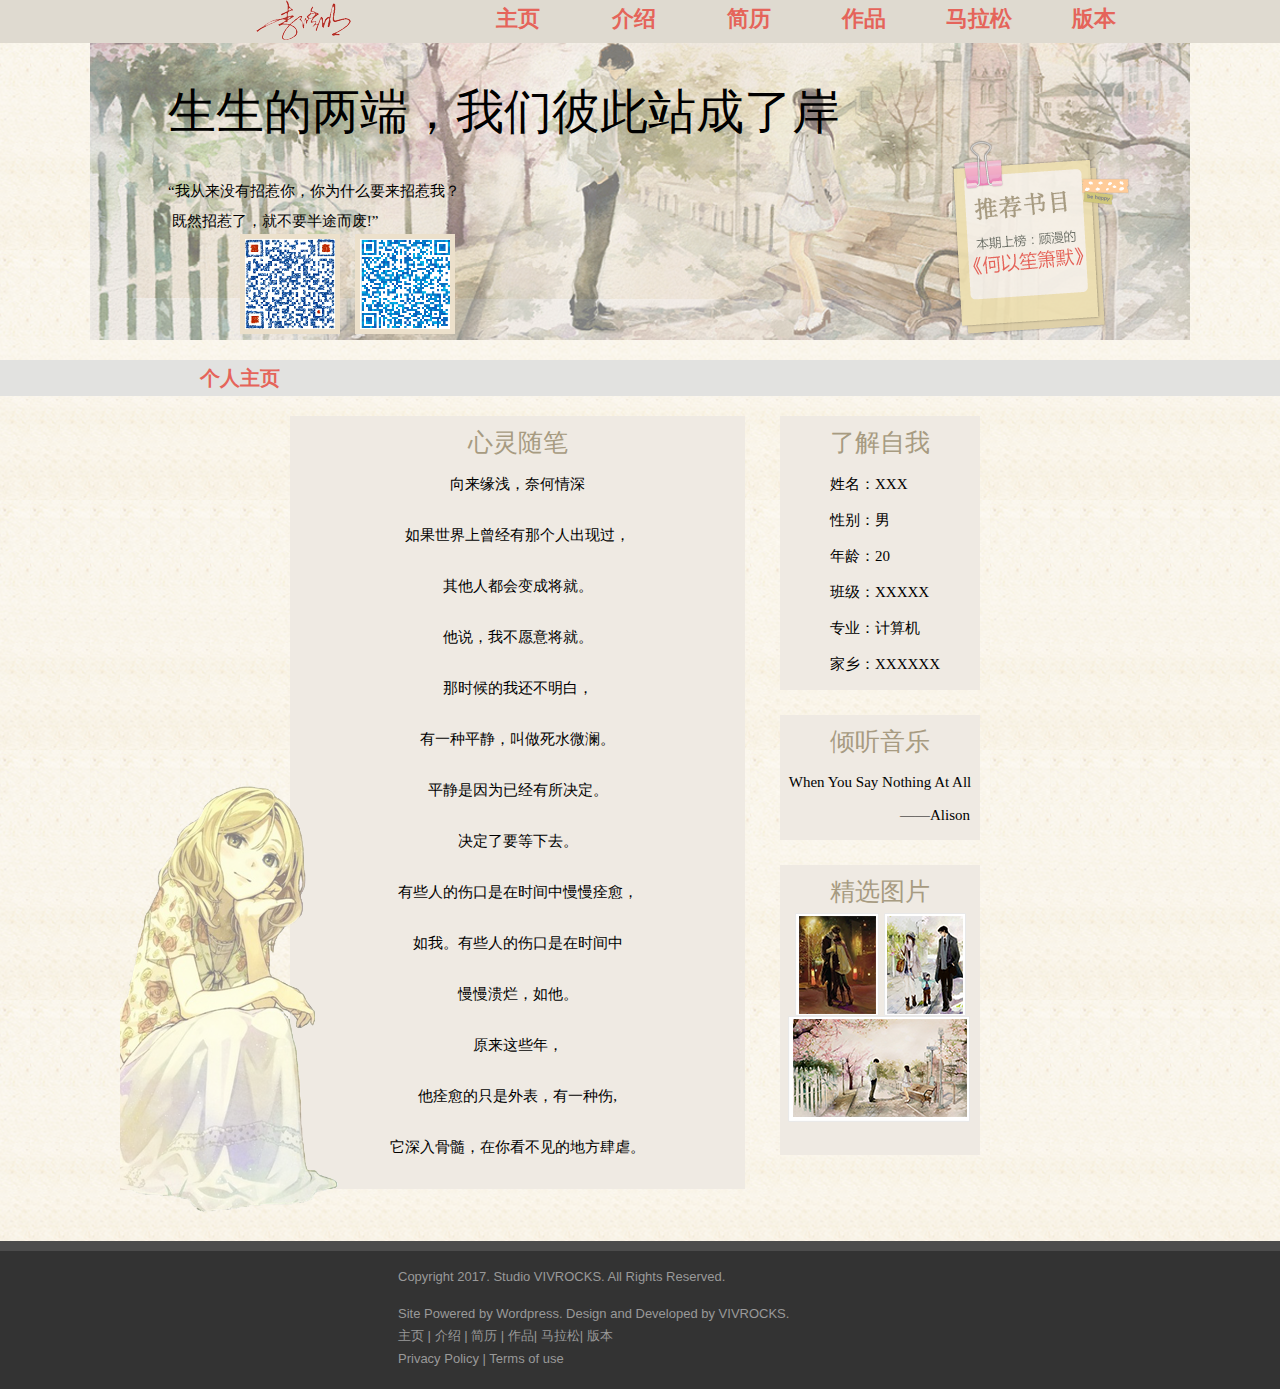
==== HomPage.html @ 72e0896e "增加功能：禁止产看网页源码" ====
<!DOCTYPE html>
<html>
	<head>
		<meta charset="UTF-8">
		<title>MyWeb</title>
		<!--引入reset.css清除浏览器默认样式-->
		<link rel="stylesheet" type="text/css" href="css/reset.css"/>
		<link rel="stylesheet" type="text/css" href="css/style1.css"/>
        <!--禁止查看源码-->
        <script>
            document.oncontextmenu = new Function("return false")
            document.onselectstart = new Function("return false") 
        </script>  
	</head>
	<body>
	<!--Nav-->
	<div class="Nav-main">
		<div class="logo"><a href="#" ><img src="img/logo.png"></a></div>
		<ul class="nav">
			<li><a href="Version.html">版本</a></li>
			<li><a href="MyContact.html">马拉松</a></li>
			<li><a href="MyWorks.html">作品</a></li>
			<li><a href="MyResume.html">简历</a></li>
			<li><a href="#">介绍</a></li>
			<li><a href="index.html">主页</a></li>
		</ul>
	</div>
	<!--介绍-->
		<div class="content" id="con">
			<div class="con-benner">
				
				<div class="book"></div>
				<h1>生生的两端，我们彼此站成了岸</h1>
				<p>
					“我从来没有招惹你，你为什么要来招惹我？<br /><br />
                	&nbsp;既然招惹了，就不要半途而废!”
				</p>
				<div class="weixin hom-left"></div>
				<div class="qq hom-left"></div>
			</div>
		</div>
		<div class="content-hom">
			<h1>个人主页</h1>
		</div>
		<div class="content-02">
			<div class="con-con-left hom-left">
				
			</div>
			<div class="con-con">
			<div class="content-02-left hom-left">
				<h1>心灵随笔</h1><br />
				<p>向来缘浅，奈何情深</p><br />
　				<p>如果世界上曾经有那个人出现过，</p><br /><br />
				<p>其他人都会变成将就。</p><br /><br />
  				<p>他说，我不愿意将就。</p><br /><br />
  				<p>那时候的我还不明白，</p><br /><br />
				<p>有一种平静，叫做死水微澜。</p><br /><br />
   				<p>平静是因为已经有所决定。</p><br /><br />
				<p>决定了要等下去。</p><br /><br />
  				<p>有些人的伤口是在时间中慢慢痊愈，</p><br /><br />
				<p>如我。有些人的伤口是在时间中</p><br /><br />
				<p>慢慢溃烂，如他。</p><br /><br />
 			    <p>原来这些年，</p><br /><br />
			 	<p>他痊愈的只是外表，有一种伤,</p><br /><br />
   				<p>它深入骨髓，在你看不见的地方肆虐。</p><br /><br />
			</div>
			<div class="content-02-right hom-left">
				<div class="right-1">
					<h1>了解自我</h1><br />
					<p>姓名：XXX<br /><br />
					性别：男<br /><br />
					年龄：20<br /><br />
					班级：XXXXX<br /><br />
					专业：计算机<br /><br />
					家乡：XXXXXX</p><br />
				</div>
				<div class="right-2">
					<h1>倾听音乐</h1><br />
					<p>When You Say Nothing
 						At All</p><br />
 					<p class="p2">——Alison</p><br />
				</div>
				<div class="right-3">
					<h1>精选图片</h1>
					<div>
						<div class="tuLeft hom-left"></div>
						<div class="tuRight hom-left"></div>
					</div>
					<div class="tuBottom"></div>
				</div>
			</div>
			<div class="con-con-right hom-left"></div>
		</div>
		</div>
<!--		
		<div class="line">
			<hr />-->
		</div>
	<!--footer开始-->
	<div class="footer hom-left">
		<div class="w">
			<p class="copy">Copyright 2017. Studio VIVROCKS. All Rights Reserved.</p><br />
			<p>Site Powered by Wordpress. Design and Developed by VIVROCKS.</p>
			<p><a href="index.html">主页</a>  | <a href="HomPage.html">介绍</a> | <a href="MyResume.html">简历</a> | <a href="MyWorks.html">作品</a>| <a href="MyContact.html">马拉松</a>| <a href="Version.html">版本</a> </p>
    		<p><a href="#">Privacy Policy</a> | <a href="#">Terms of use</a></p>
		</div>
	</div>
		<!--footer结束-->
	</body>
</html>
---- css/style1.css ----
body{
	background-image: url(../img/body.png);
}
.Nav-main{
	background-color: #dfdad0;
	width: 100%;
	overflow: hidden;
	position: fixed;
	z-index: 4;
}
.logo{
	float: left;
	margin-left: 20%;
}
.nav{
	list-style: none;
	padding-right: 10%;
}
.nav li{
	float: right;
	width: 10%;
}
.nav a{
	display: block;
	width: 100%;
	text-align: center;
	padding: 8px 0;
	text-decoration: none;
	font-size: 22px;
	color: #e5645a;
	font-weight: bold;
}
.nav a:hover{
	background-color: #a79b81;
}
	
/*我的作品*/
.works{
	width: 1150px;
	margin: 0px auto;
	padding-top: 5px;
	padding-top: 100px;
	/*border: 1px solid black;*/
}
.works h1{
	color: #F25C27;
	font-size: 28px;
	font-weight: 300;
}
.works .box{
	float: left;
	margin: 8px;
}
/*主页*/
.hom{
	left: 0;
	top: 0;
	width: 100%;
	height: 100%;
	color: #525252;
}
.hom-left{
	float: left;
}
.imge-me{
	width: 40%;
	height: 700px;
	/*border: 1px solid red;*/
}
.imge-me span{
	display: block;
	float: right;
	margin-top: 185px;
	margin-right: 50px;
}
.hom-1{
	width: 60%;
	height: 700px;
}
.MyName{
	margin-top:170px ;
	margin-left: 150px;
	font-size: 50px;
}
.MyName span{
	color: #282828;
}
.Welcome{
	margin-left:200px ;
	font-size: 30px;
}
.motto{
	margin-left: 170px;
	font-family: "楷体";
}

.btn1{
	display: block;
	width: 350px;
	height: 50px;
	margin-left: 200px;
	background-image: url(../img/btn.png);
}
.btn1:hover{
	background-position: -350px 0px;
}
.line{
	height: 5px;
	clear: both;
}

/*content*/
.content{
	width: 1100px;
	height: 320px;
	margin: 0 auto;
	padding-top: 40px;
	clear: both;
}
.con-benner{
	width: 1100px;
	height: 300px;
	background: url(../img/nav_back.png) no-repeat;
}
.con-benner h1{
	font-size: 48px;
	font-family: "新宋体";
	padding: 48px 78px;
}
.con-benner p{
	font-size: 15px;
	font-family: "宋体";
	padding: 0px 78px;
}
.con-benner .book{
	width: 179px;
	height: 196px;
	background: url(../img/book.png) no-repeat;
	float: right;
	margin-top: 100px;
	margin-right: 60px;
}
.con-benner .weixin{
	width: 100px;
	height: 100px;
	background-color: #ece0cb;
	background: url(../img/weixin.png) no-repeat;
	margin-left: 150px;
	margin-top: 5px;
}
.con-benner .qq{
	width: 100px;
	height: 100px;
	background-color: #ece0cb;
	background: url(../img/qq.png) no-repeat;
	margin-top: 5px;
	margin-left: 15px;
}
.content-hom{
	clear: both;
	/*height: 30px;*/
	background-color: #e2e2e0;
}
.content-hom h1{
	color: #e5645a;
	font-size: 20px;
	font-family: "宋体";
	font-weight: bold;
	padding: 8px 200px;
}
.content-02{
	width: 1100px;
	height: 800px;
	margin: 20px auto;
	clear: both;
}
.con-con{
	width: 700px;
	margin: 0 auto;
	clear: both;
	z-index: 2;
}
.content-02-left{
	background-color: #efeae3;
	width: 455px;
	/*height: 600px;*/
}
.content-02-right{
	width: 200px;
	height: 600px;
	margin-left: 35px;
	/*border: 1px solid black;*/
}
.content-02-left h1{
	text-align: center;
	margin-top: 10px;
	color: #a79b81;
	font: normal 25px "新宋体";
}
.content-02-left p{
	text-align: center;
	font: normal 15px "微软雅黑";
}
.content-02-right .right-1,.right-2,.right-3{
	background-color: #efeae3;
}
.content-02-right .right-1 h1{
	text-align: center;
	padding-top: 10px;
	color: #a79b81;
	font: normal 25px "新宋体";
}
.content-02-right .right-1 p{
	padding-left:50px ;
	font: normal 15px "微软雅黑";
}
.content-02-right .right-2 h1{
	text-align: center;
	margin-top: 25px;
	padding-top:10px ;
	color: #a79b81;
	font: normal 25px "新宋体";
}
.content-02-right .right-2 p{
	text-align: center;
	font: normal 15px "微软雅黑";
}
.content-02-right .right-2 .p2{
	padding-left: 110px;
}
.content-02-right .right-3{
	height: 290px;
}
.content-02-right .right-3 h1{
	text-align: center;
	margin-top: 25px;
	padding-top: 10px;
	color: #a79b81;
	font: normal 25px "新宋体";
}
.content-02-right .tuLeft{
	width: 84px;
	height: 103px;
	background: url(../img/tuLeft.png) no-repeat;
	margin-left: 15px;
	margin-top: 5px;
}
.content-02-right .tuRight{
	width: 82px;
	height: 103px;
	background: url(../img/tuRight.png) no-repeat;
	margin-left: 5px;
	margin-top: 5px;
}
.content-02-right .tuBottom{
	width: 182px;
	height: 106px;
	background: url(../img/tuBottom.png) no-repeat;
	margin-left: 8px;
	margin-top: 5px;
	clear: both;
}
.con-con-left{
	width: 218px;
	height: 426px;
	background: url(../img/tu_Left.png) no-repeat;
	position: absolute;
	z-index: 3;
	margin-top: 370px;
	margin-left: 30px;
}
/*.con-con-right{
	width: 300px;
	height: 800px;
	background: url(../img/tu_right.png) no-repeat;
	position: absolute;
	z-index: 2;
	margin-left: 660px;
}*/

/*个人简历*/
.resume{
	clear: both;
	width: 1100px;
	height: 730px;
	margin: 0 auto;
	padding-top: 40px;
	/*background-color: #fff;*/
	/*padding: 5px;*/
	border: 5px double #545d5c;
	
}
.re_left{
	width: 200px;
	height: 720px;
	background-color: #1f1a1b;
	margin-left: 50px;
}
.touxiang{
	width:150px;
	height: 150px;
	margin: 25px;
	background: url(../img/touxiang.png) no-repeat;
}
.ziliao{
	width: 120px;
	height: 42px;
	margin: 40px 40px 20px 40px;
	background: url(../img/ziliao.png) no-repeat;
}
.ziliaotext{
	margin-left:40px ;
	color: #FFFFFF;
	font-size: 14px;
	font-weight: bold;
}
.ziliaotext p{
	display: block;
	margin-top: 10px;
}
.lianxi{
	width: 120px;
	height: 42px;
	margin: 40px 40px 20px 40px;
	background: url(../img/lianxi.png) no-repeat;
}
.lianxitext .dianhua{
	width: 25px;
	height: 25px;
	margin-left:40px ;
	background: url(../img/dianhua.png) no-repeat;
}
.lianxitextP{
	color: #FFFFFF;
	font-size: 13px;
	display: block;
	margin-left:40px ;
	padding-top: 8px;
}
.LianXiweixin{
	width: 200px;
	height: 25px;
	margin-left:40px ;
	margin-top: 20px;
	background: url(../img/LXweixin.png) no-repeat;
}
.EMail{
	width: 200px;
	height: 25px;
	margin-left:40px ;
	margin-top: 20px;
	background: url(../img/Email.png) no-repeat;
}
.LXqq{
	width: 200px;
	height: 25px;
	margin-left:40px ;
	margin-top: 20px;
	background: url(../img/LXqq.png) no-repeat;
}
.re_right{
	width: 800px;
	height: 720px;
	/*border*/: 1px solid black;
}
.ziwojianshang{
	width: 600px;
	margin: 0 auto;
	clear: both;
}
.zwjstu{
	width: 600px;
	height: 28px;
	background: url(../img/zwjs.png) no-repeat;
	margin-left:200px;
	margin-top: 50px;
	margin-bottom: 20px;
}
.zwjstu h1{
	margin-left: 50px;
	font-size: 30px;
	font-family: "黑体";
	color: #313131;
}
.ziwojianshang p{
	display: block;
	font-size: 16px;
	margin-bottom: 7px;
}
.re_right hr{
	width: 600px;
	margin: 20px auto;
}
.xueli{
	width: 600px;
	margin: 0 auto;
	clear: both;
}
.xuelitu{
	width: 600px;
	height: 28px;
	background: url(../img/xuelitu.png) no-repeat;
	margin-left:200px;
	margin-top: 20px;
	margin-bottom: 20px;
}
.xuelitu h1{
	margin-left: 70px;
	font-size: 30px;
	font-family: "黑体";
	color: #313131;
}
.xueliP1{
	display: block;
	font-size: 17px;
	color: #797979;
	margin-left: 150px;
}
.xueliP2{
	display: block;
	margin-top: 10px;
	margin-left: 150px;
	font-size: 16px;
	font-weight: bold;
}
.skills{
	margin-left: 120px;
}
.skills h1{
	font-size: 18px;
	font-weight: bold;
	font-family: "微软雅黑";
}
.skillsLeft{
	/*widows: 500px;*/
	/*border: 1px solid black;*/
}
.Sl{
	margin-top: 20px;
}
.skillsP{
	font-size: 14px;
	display: block;
	padding-top: 2px;
}
.SlD{
	position: absolute;
	width: 150px;
	height: 18px;
	margin-left: 80px;
}
.SlD1{
	background: url(../img/SlD1.png) no-repeat;
}
.SlD2{
	background: url(../img/sld2.png) no-repeat;
}
.SlD3{
	background: url(../img/sld3.png) no-repeat;
}
.SlD4{
	background: url(../img/sld4.png) no-repeat;
}
.SlD5{
	background: url(../img/sld5.png) no-repeat;
}
.skillsRight{
	margin-left: 200px;
	/*border: 1px solid black;*/
}
.SlD6{
	background: url(../img/sld6.png) no-repeat;
}
.SlD7{
	background: url(../img/sld7.png) no-repeat;
}
.SlD8{
	background: url(../img/sld8.png) no-repeat;
}
.SlD9{
	background: url(../img/sld9.png) no-repeat;
}
.SlD10{
	background: url(../img/sld10.png) no-repeat;
}
/*contact 联系*/
.contact{
	width: 100%;
	height: 380px;
}
.dizhi{
	width: 600px;
	margin: 0px auto;
}
.contact .juzhong{
	width: 500px;
	margin: 0 auto;
}
.contact .sc{
	width: 140px;
	height: 380px;
	/*border-right: 1px dotted white;*/
}
.contact .sc1{
	width: 82px;
	height: 82px;
	margin-left: 50px;
	background: url(../img/sc-weixin.png) no-repeat;
}
.contact .sc2{
	width: 82px;
	height: 82px;
	margin-left: 50px;
	background: url(../img/sc-qq.png) no-repeat;
}
.contact .sc3{
	width: 82px;
	height: 82px;
	margin-left: 50px;
	background: url(../img/sc-weibo.png) no-repeat;
}
.contact .sc4{
	width: 82px;
	height: 82px;
	margin-left: 50px;
	background: url(../img/sc-facebook.png) no-repeat;
}
.contact .co{
	width: 300px;
	height: 380px;
	/*margin-left: 500px;*/
	/*border-left: 1px dotted white;*/
	/*border: 1px solid black;*/
}
.contact h2{
	color: white;
	font: 18px/1 georgia;
	/* 设置下边框*/
	/*border-bottom: 1px dashed #d3d3d3;*/
	/* 设置内边距*/
	padding: 10px;
	/*设置一个下外边距*/
	margin-bottom: 15px;
}
/*设置联系栏中的表单项*/
.contact .txt{
	width: 276px;
	height: 33px;
	line-height: 33px;
	/*设置背景图片*/
	background: url(../img/input.png) no-repeat;
	/*单独为IE6设置一个背景不随元素滚动*/
	_background-attachment: fixed;
	
	/* 去除默认边框*/
	border: none;
	
	/*去除默认的内边距*/
	padding: 0px 10px;
	margin: 0px 0px 16px;
}

.contact .tarea{
	width: 276px;
	height: 114px;
	background: url(../img/textarea.png) no-repeat;
	/*单独为IE6设置一个背景不随元素滚动*/
	_background-attachment: fixed;
	/*去除默认边框*/
	border: none;
	/*去除滚动条*/
	overflow: auto;
	/*设置文本域不能调整大小*/
	resize: none;
	
	/*去除默认内外边距*/
	padding: 10px;
	margin: 0;
}
.contact .btn{
	width: 163px;
	height: 32px;
	background: url(../img/btn2.png) no-repeat;
	border: none;
	
	/*去除默认内外边距*/
	padding: 0;
	margin-top: 20px;
	/*设置字体*/
	color: white;
	font: 13px Georgia;
	font-weight: bold;
	/*设置文字的位置*/
	text-align: left;
	text-indent: 4em;
	/*cursor可以用来设置鼠标指针的样式*/
	cursor:pointer ;
	}
.footer{
	width: 100%;
	background-color: #333333;
	margin-top: 5px;
	border-top: 10px solid #4C4C4C;
}
.footer a , .footer p{
	color: #999;
	font: 13px Helvetica ;
	text-decoration: none;
}
.footer a:hover{
	color: #cccaca;
	text-decoration: underline;
}

.footer p{
	margin-left: 8px;
	margin-right: 23px;
	margin-bottom: 6px;
}

.footer .w{
	width: 500px;
	height: 120px;
	margin: 0px auto;
	padding-top:18px ;
}
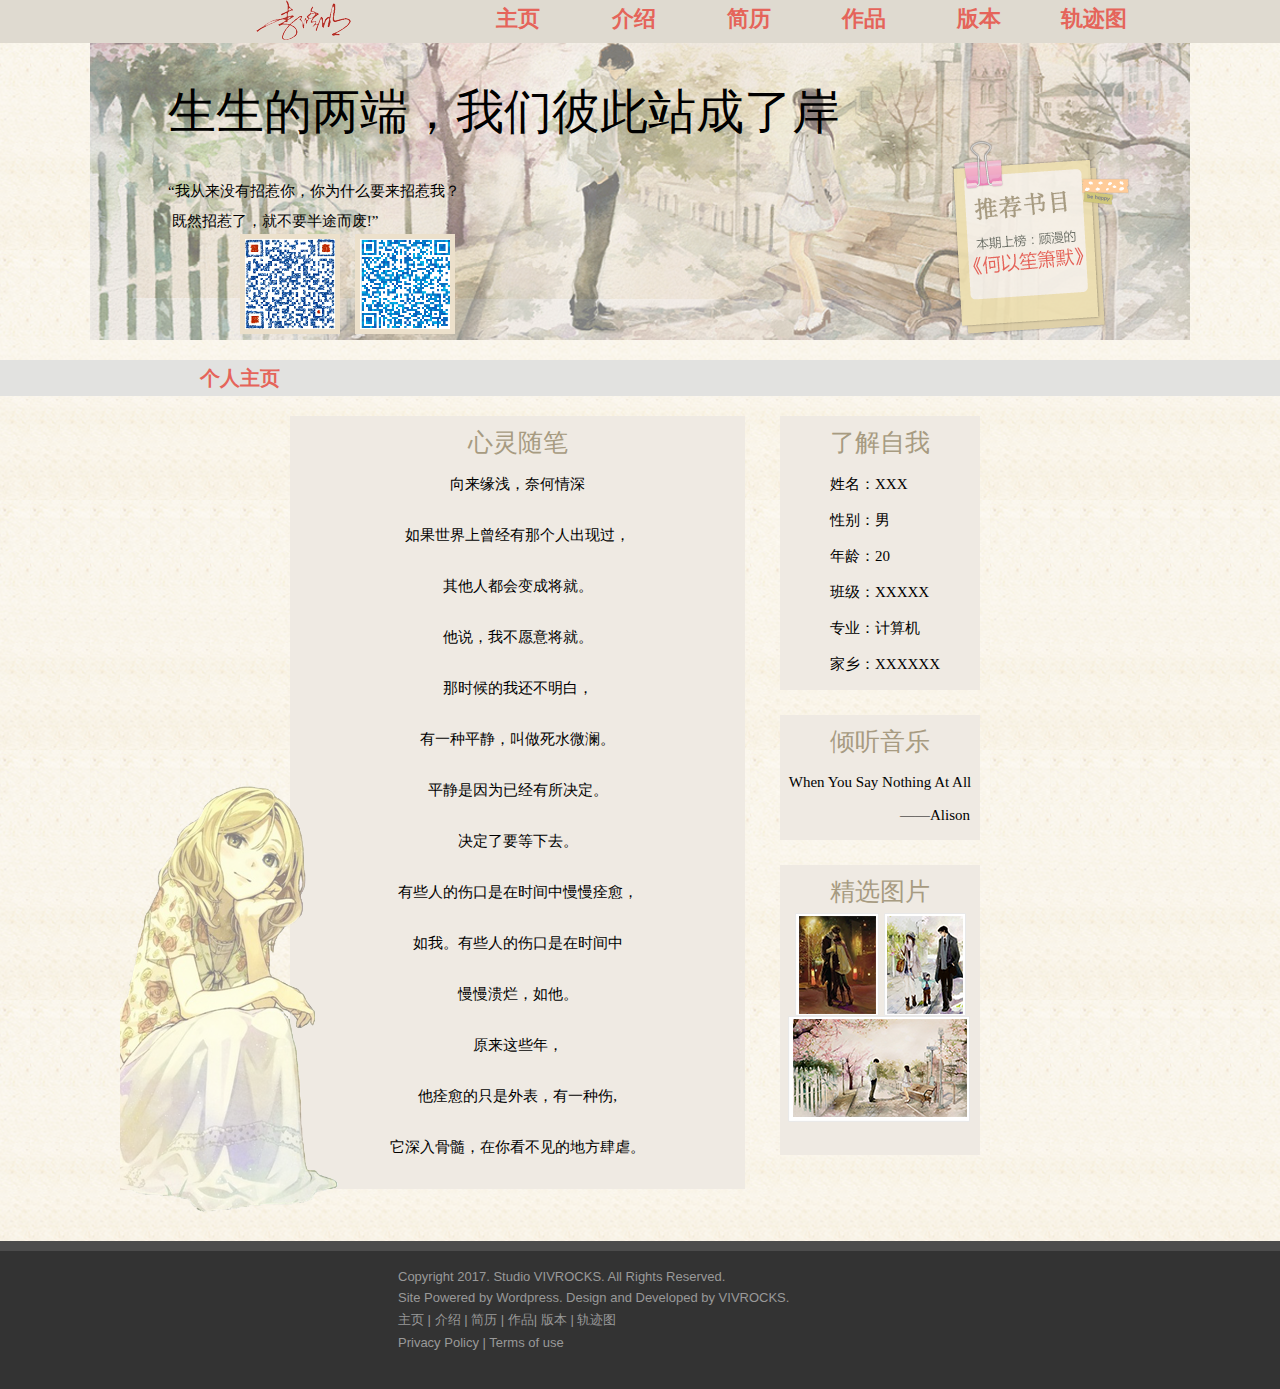
==== commit e2f83235: "解决版本加密，修改马拉松为路线图。" ====
--- a/HomPage.html
+++ b/HomPage.html
@@ -6,6 +6,7 @@
 		<!--引入reset.css清除浏览器默认样式-->
 		<link rel="stylesheet" type="text/css" href="css/reset.css"/>
 		<link rel="stylesheet" type="text/css" href="css/style1.css"/>
+
         <!--禁止查看源码-->
         <script>
             document.oncontextmenu = new Function("return false")
@@ -17,8 +18,8 @@
 	<div class="Nav-main">
 		<div class="logo"><a href="#" ><img src="img/logo.png"></a></div>
 		<ul class="nav">
-			<li><a href="Version.html">版本</a></li>
-			<li><a href="MyContact.html">马拉松</a></li>
+			<li><a href="MyContact.html">轨迹图</a></li>
+            <li><a href="Version.html">版本</a></li>
 			<li><a href="MyWorks.html">作品</a></li>
 			<li><a href="MyResume.html">简历</a></li>
 			<li><a href="#">介绍</a></li>
@@ -99,9 +100,10 @@
 	<!--footer开始-->
 	<div class="footer hom-left">
 		<div class="w">
-			<p class="copy">Copyright 2017. Studio VIVROCKS. All Rights Reserved.</p><br />
+			<p class="copy">Copyright 2017. Studio VIVROCKS. All Rights Reserved.</p>
 			<p>Site Powered by Wordpress. Design and Developed by VIVROCKS.</p>
-			<p><a href="index.html">主页</a>  | <a href="HomPage.html">介绍</a> | <a href="MyResume.html">简历</a> | <a href="MyWorks.html">作品</a>| <a href="MyContact.html">马拉松</a>| <a href="Version.html">版本</a> </p>
+			<p><a href="index.html">主页</a>  | <a href="HomPage.html">介绍</a> | <a href="MyResume.html">简历</a> | 
+               <a href="MyWorks.html">作品</a>| <a href="Version.html">版本</a> | <a href="MyContact.html">轨迹图</a> </p>
     		<p><a href="#">Privacy Policy</a> | <a href="#">Terms of use</a></p>
 		</div>
 	</div>
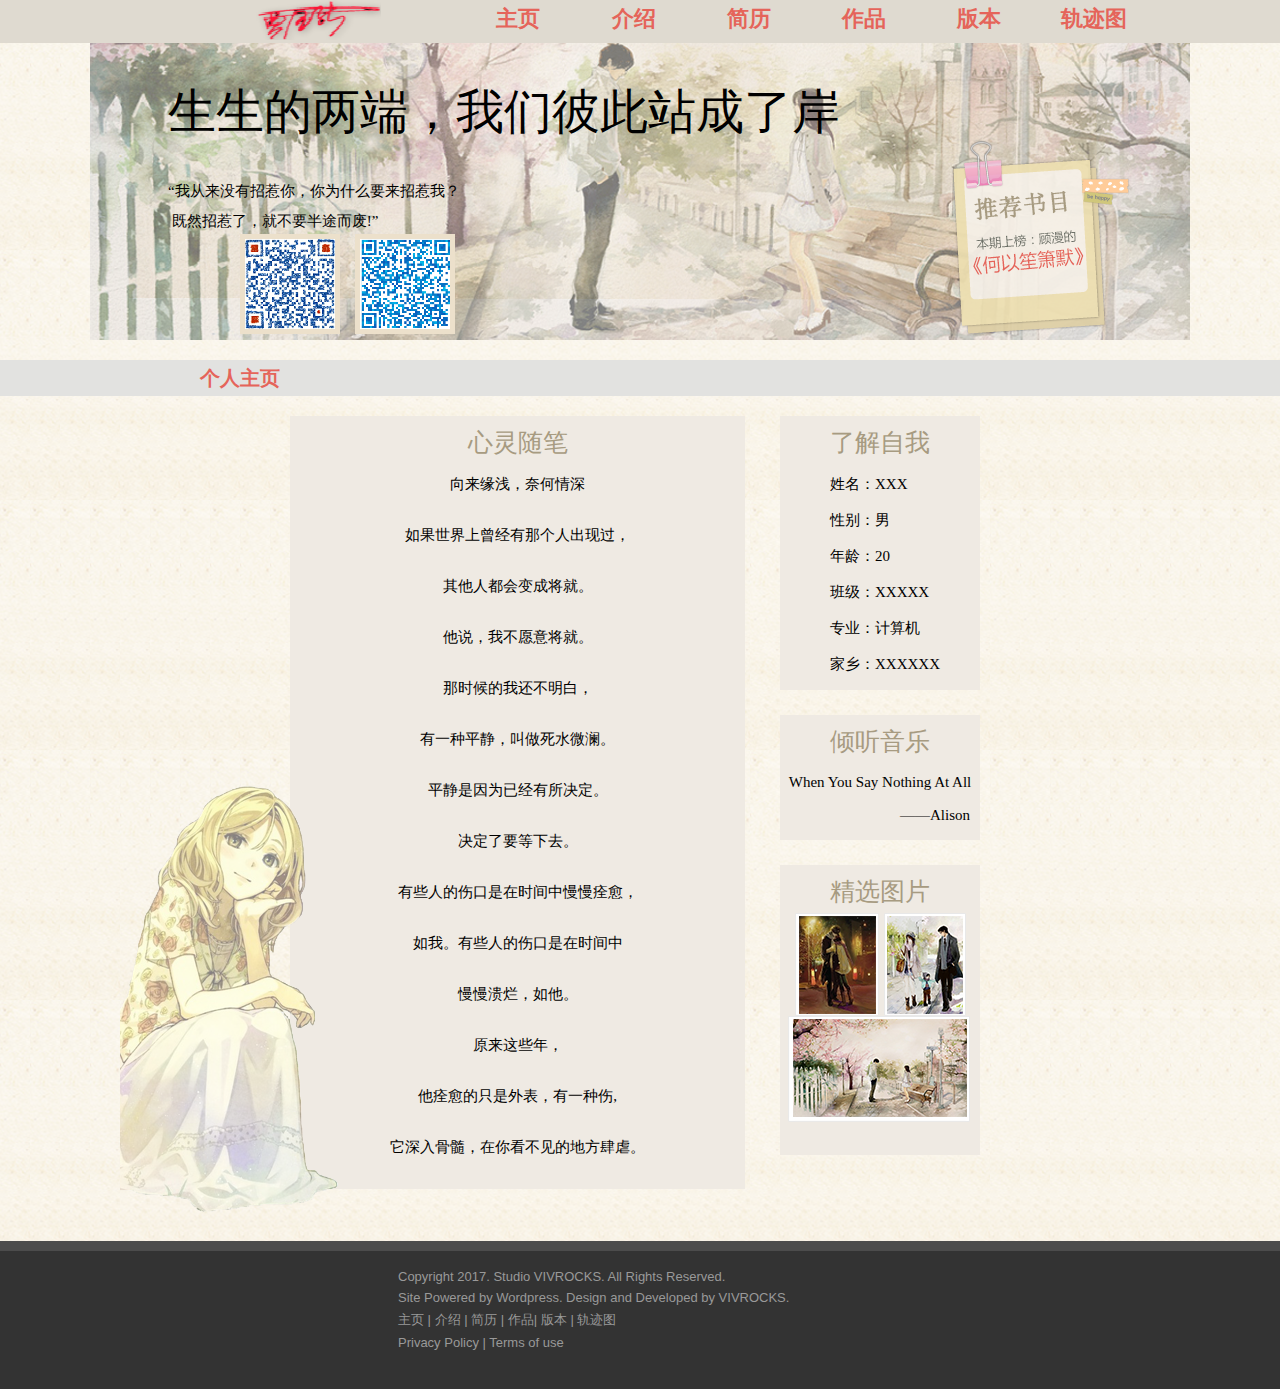
==== commit 13b6a578: "解决警告和错误" ====
--- a/HomPage.html
+++ b/HomPage.html
@@ -8,7 +8,7 @@
 		<link rel="stylesheet" type="text/css" href="css/style1.css"/>
 
         <!--禁止查看源码-->
-        <script>
+        <script language="javascript" type="text/javascript" >
             document.oncontextmenu = new Function("return false")
             document.onselectstart = new Function("return false") 
         </script>  
@@ -16,7 +16,7 @@
 	<body>
 	<!--Nav-->
 	<div class="Nav-main">
-		<div class="logo"><a href="#" ><img src="img/logo.png"></a></div>
+		<div class="logo"><a href="#" ><img src="img/logo.png" alt="1" width="125" height="40"/></a></div>
 		<ul class="nav">
 			<li><a href="MyContact.html">轨迹图</a></li>
             <li><a href="Version.html">版本</a></li>
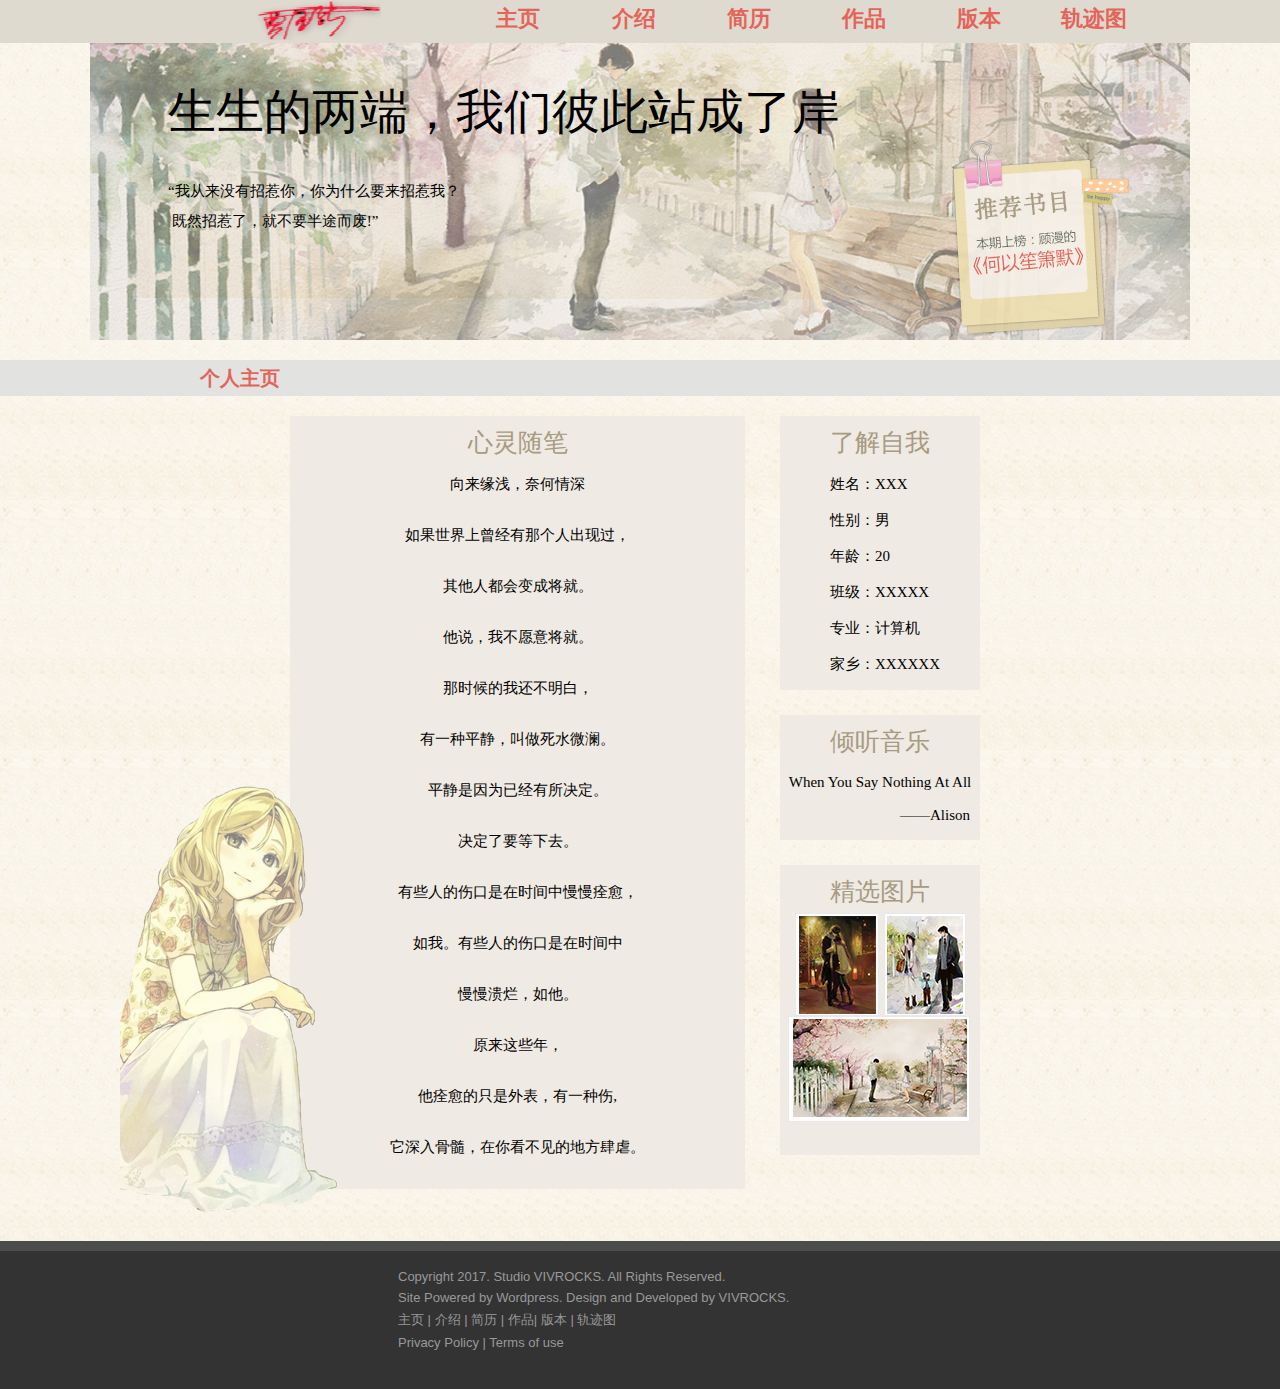
==== commit 618bfbfe: "删除二维码代码" ====
--- a/HomPage.html
+++ b/HomPage.html
@@ -1,8 +1,9 @@
 <!DOCTYPE html>
 <html>
 	<head>
-		<meta charset="UTF-8">
+		<meta charset="UTF-8" name="homePage" content="首页" />
 		<title>MyWeb</title>
+
 		<!--引入reset.css清除浏览器默认样式-->
 		<link rel="stylesheet" type="text/css" href="css/reset.css"/>
 		<link rel="stylesheet" type="text/css" href="css/style1.css"/>
@@ -11,7 +12,8 @@
         <script language="javascript" type="text/javascript" >
             document.oncontextmenu = new Function("return false")
             document.onselectstart = new Function("return false") 
-        </script>  
+        </script> 
+         
 	</head>
 	<body>
 	<!--Nav-->
@@ -36,8 +38,6 @@
 					“我从来没有招惹你，你为什么要来招惹我？<br /><br />
                 	&nbsp;既然招惹了，就不要半途而废!”
 				</p>
-				<div class="weixin hom-left"></div>
-				<div class="qq hom-left"></div>
 			</div>
 		</div>
 		<div class="content-hom">
@@ -93,10 +93,6 @@
 			<div class="con-con-right hom-left"></div>
 		</div>
 		</div>
-<!--		
-		<div class="line">
-			<hr />-->
-		</div>
 	<!--footer开始-->
 	<div class="footer hom-left">
 		<div class="w">
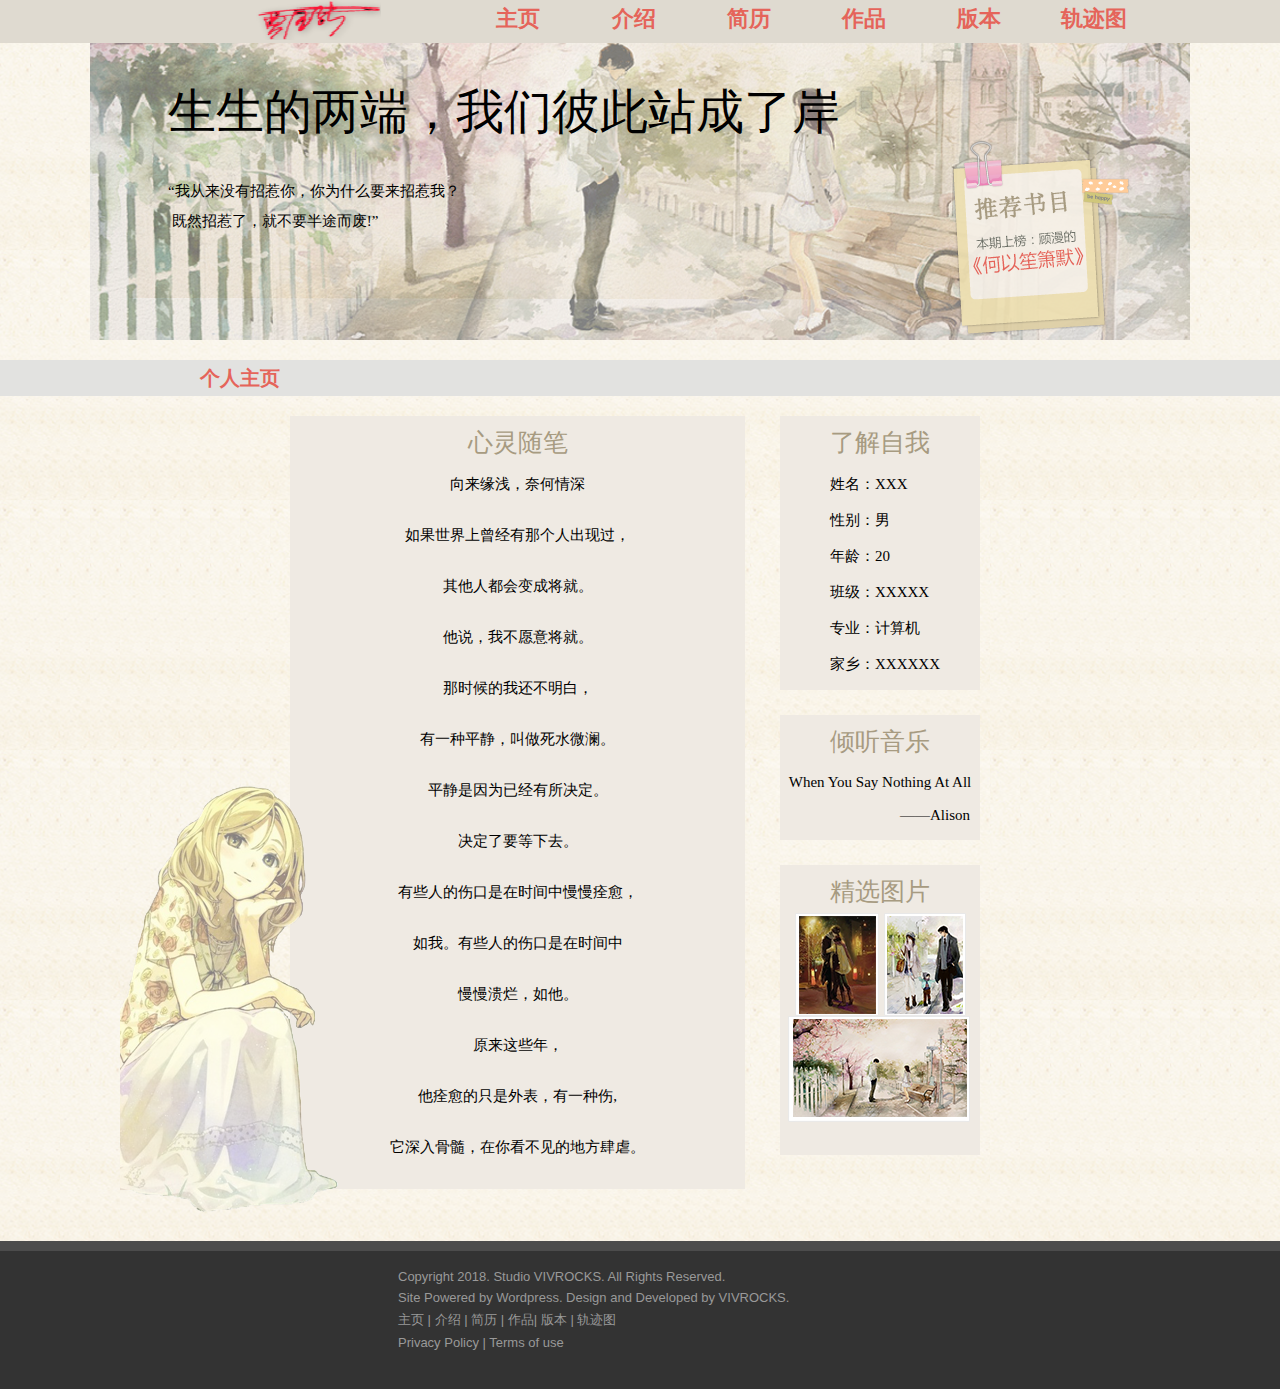
==== commit 42410c3f: "修改版权时间为2018" ====
--- a/HomPage.html
+++ b/HomPage.html
@@ -96,7 +96,7 @@
 	<!--footer开始-->
 	<div class="footer hom-left">
 		<div class="w">
-			<p class="copy">Copyright 2017. Studio VIVROCKS. All Rights Reserved.</p>
+			<p class="copy">Copyright 2018. Studio VIVROCKS. All Rights Reserved.</p>
 			<p>Site Powered by Wordpress. Design and Developed by VIVROCKS.</p>
 			<p><a href="index.html">主页</a>  | <a href="HomPage.html">介绍</a> | <a href="MyResume.html">简历</a> | 
                <a href="MyWorks.html">作品</a>| <a href="Version.html">版本</a> | <a href="MyContact.html">轨迹图</a> </p>
--- a/css/style1.css
+++ b/css/style1.css
@@ -291,7 +291,7 @@
 	
 }
 .re_left{
-	width: 200px;
+	width: 250px;
 	height: 720px;
 	background-color: #1f1a1b;
 	margin-left: 50px;
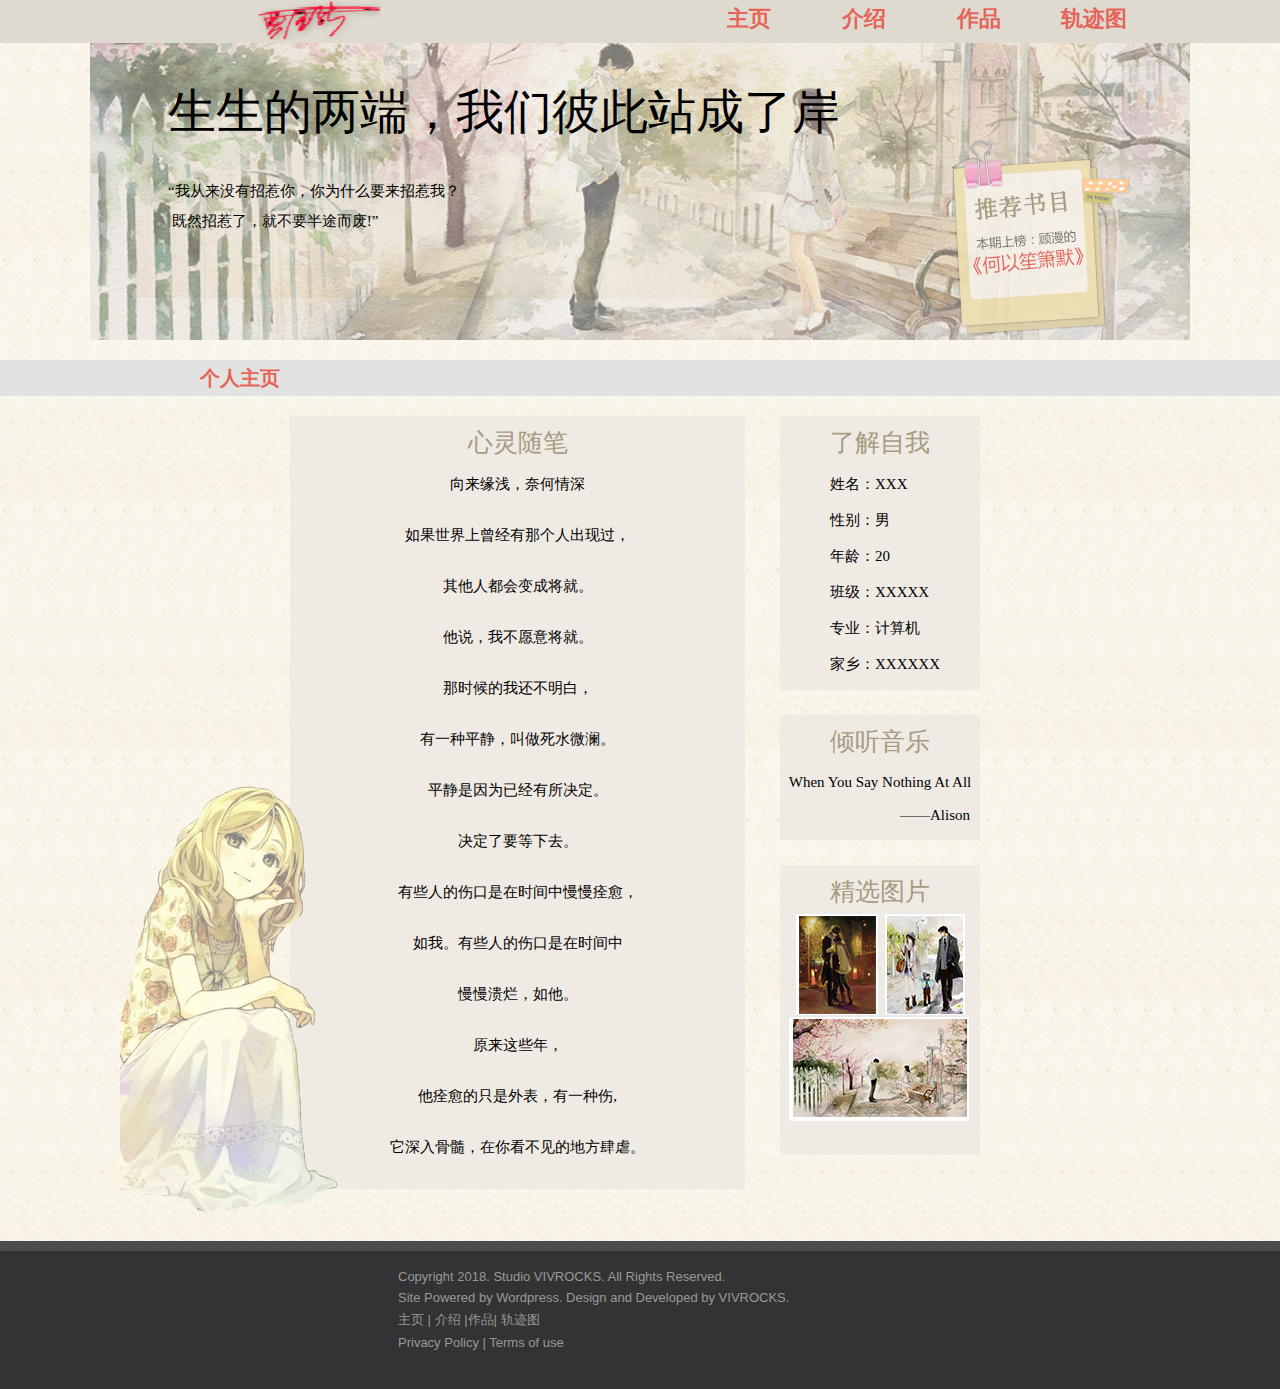
==== commit 60925643: "删除简历和版本下载的网页界面和相关资源" ====
--- a/HomPage.html
+++ b/HomPage.html
@@ -21,9 +21,7 @@
 		<div class="logo"><a href="#" ><img src="img/logo.png" alt="1" width="125" height="40"/></a></div>
 		<ul class="nav">
 			<li><a href="MyContact.html">轨迹图</a></li>
-            <li><a href="Version.html">版本</a></li>
 			<li><a href="MyWorks.html">作品</a></li>
-			<li><a href="MyResume.html">简历</a></li>
 			<li><a href="#">介绍</a></li>
 			<li><a href="index.html">主页</a></li>
 		</ul>
@@ -98,8 +96,7 @@
 		<div class="w">
 			<p class="copy">Copyright 2018. Studio VIVROCKS. All Rights Reserved.</p>
 			<p>Site Powered by Wordpress. Design and Developed by VIVROCKS.</p>
-			<p><a href="index.html">主页</a>  | <a href="HomPage.html">介绍</a> | <a href="MyResume.html">简历</a> | 
-               <a href="MyWorks.html">作品</a>| <a href="Version.html">版本</a> | <a href="MyContact.html">轨迹图</a> </p>
+			<p><a href="index.html">主页</a>  | <a href="HomPage.html">介绍</a> |<a href="MyWorks.html">作品</a>|  <a href="MyContact.html">轨迹图</a> </p>
     		<p><a href="#">Privacy Policy</a> | <a href="#">Terms of use</a></p>
 		</div>
 	</div>
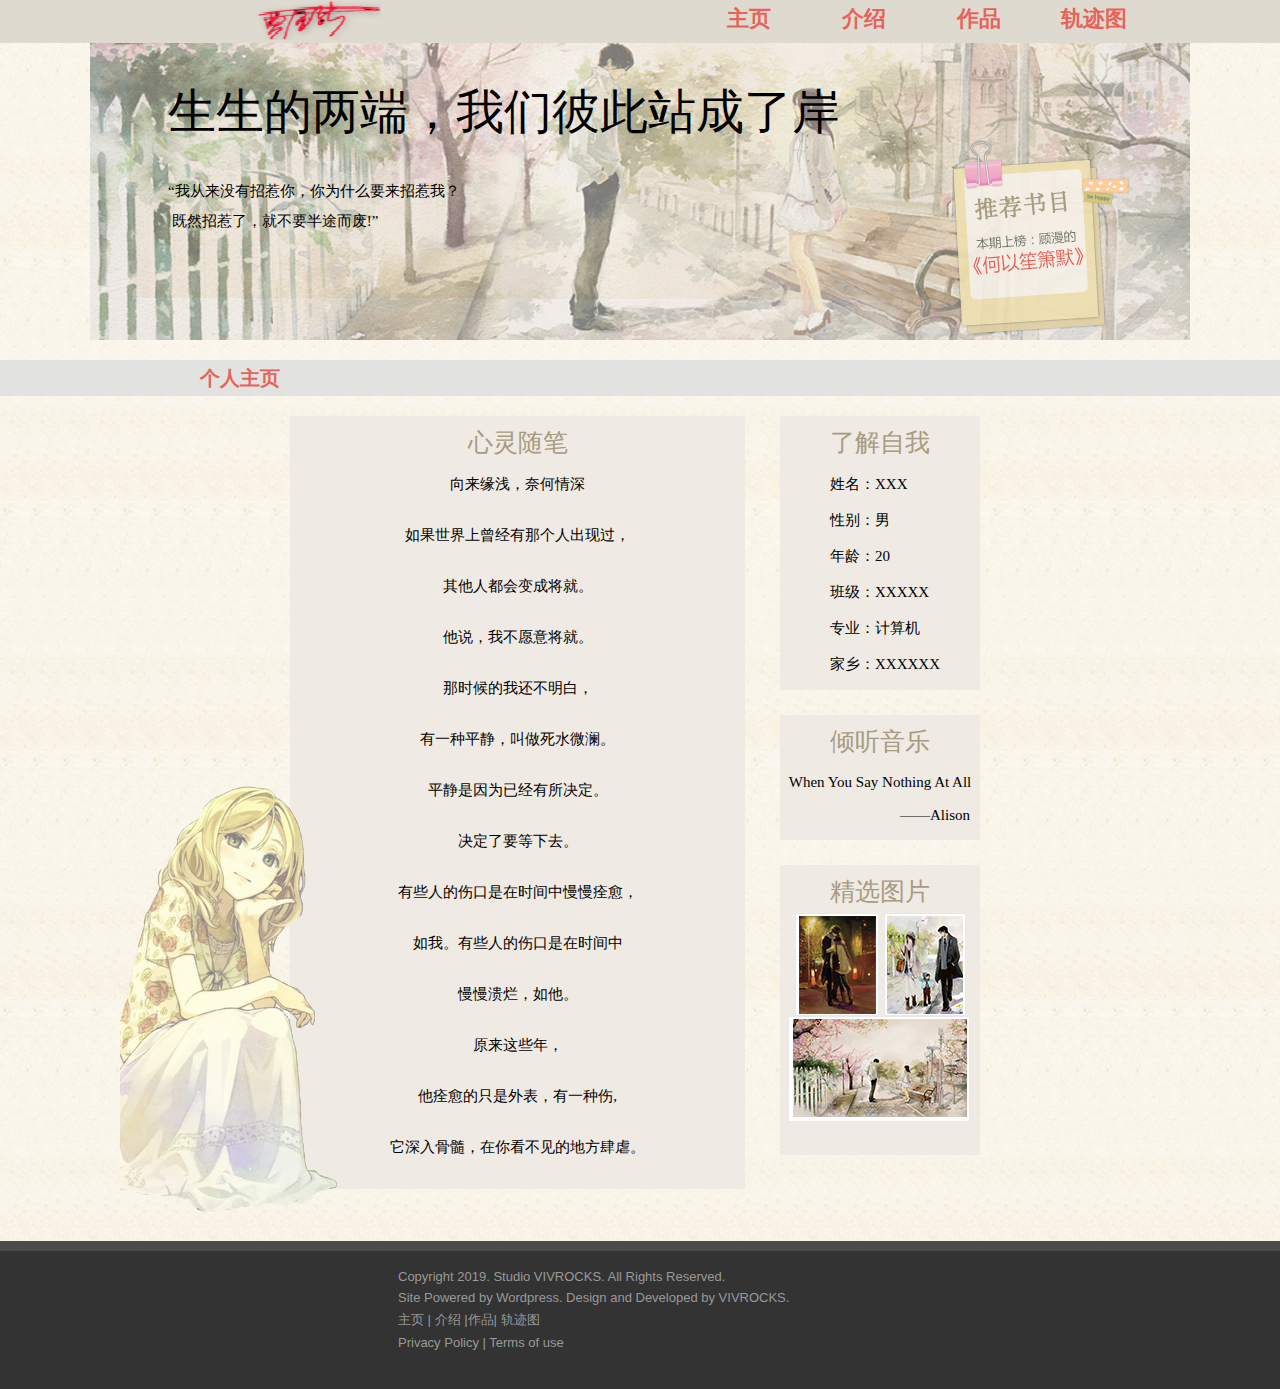
==== commit 0639e167: "增加：旅行轨迹坐标点。" ====
--- a/HomPage.html
+++ b/HomPage.html
@@ -94,7 +94,7 @@
 	<!--footer开始-->
 	<div class="footer hom-left">
 		<div class="w">
-			<p class="copy">Copyright 2018. Studio VIVROCKS. All Rights Reserved.</p>
+			<p class="copy">Copyright 2019. Studio VIVROCKS. All Rights Reserved.</p>
 			<p>Site Powered by Wordpress. Design and Developed by VIVROCKS.</p>
 			<p><a href="index.html">主页</a>  | <a href="HomPage.html">介绍</a> |<a href="MyWorks.html">作品</a>|  <a href="MyContact.html">轨迹图</a> </p>
     		<p><a href="#">Privacy Policy</a> | <a href="#">Terms of use</a></p>
--- a/css/style1.css
+++ b/css/style1.css
@@ -7,6 +7,7 @@
 	overflow: hidden;
 	position: fixed;
 	z-index: 4;
+	top: 0px;
 }
 .logo{
 	float: left;
